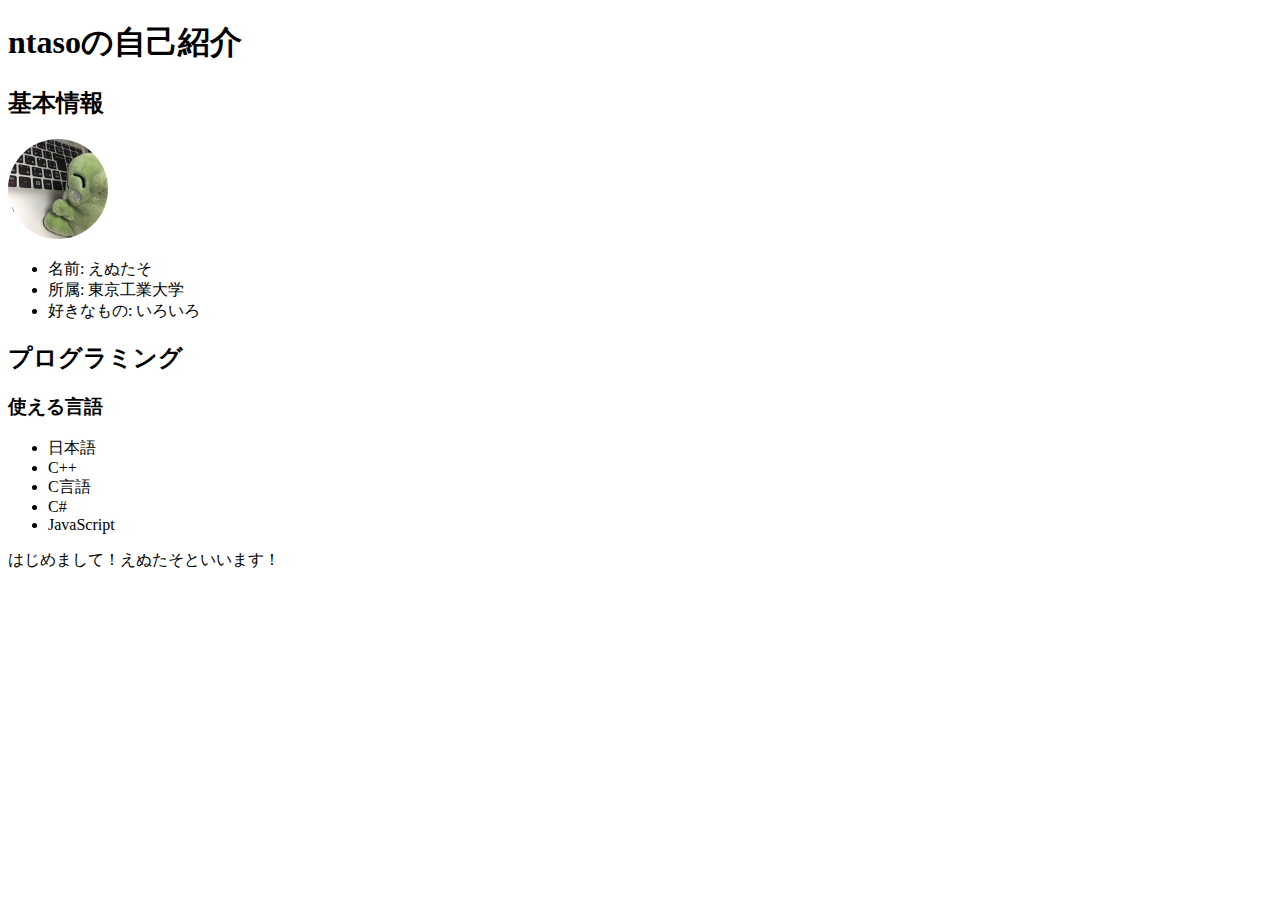
==== index.html @ e3545b9a "諸々のページを追加しました。" ====
<!DOCTYPE html>
<html lang="ja">
  <head>
    <meta charset="UTF-8" />
    <meta name="viewport" content="width=device-width, initial-scale=1.0" />
    <title>ntasoの自己紹介ページ</title>
    <link rel="stylesheet" href="./style.css" />
  </head>
  <h1>ntasoの自己紹介</h1>
  <h2>基本情報</h2>
  <img src="./icon.jpg" alt="" id="icon" />
  <div>
    <ul>
      <li>名前: えぬたそ</li>
      <li>所属: 東京工業大学</li>
      <li>好きなもの: いろいろ</li>
    </ul>
  </div>
  <div>
    <h2>プログラミング</h2>
    <h3>使える言語</h3>
    <ul>
      <li>日本語</li>
      <li>C++</li>
      <li>C言語</li>
      <li>C#</li>
      <li>JavaScript</li>
    </ul>
  </div>
  <p>
    はじめまして！えぬたそといいます！
  </p>
  <body></body>
</html>
---- style.css ----
#icon {
  width: 100px;
}
img {
  border-radius: 50%;
  background-position: center;
  background-size: cover;
}
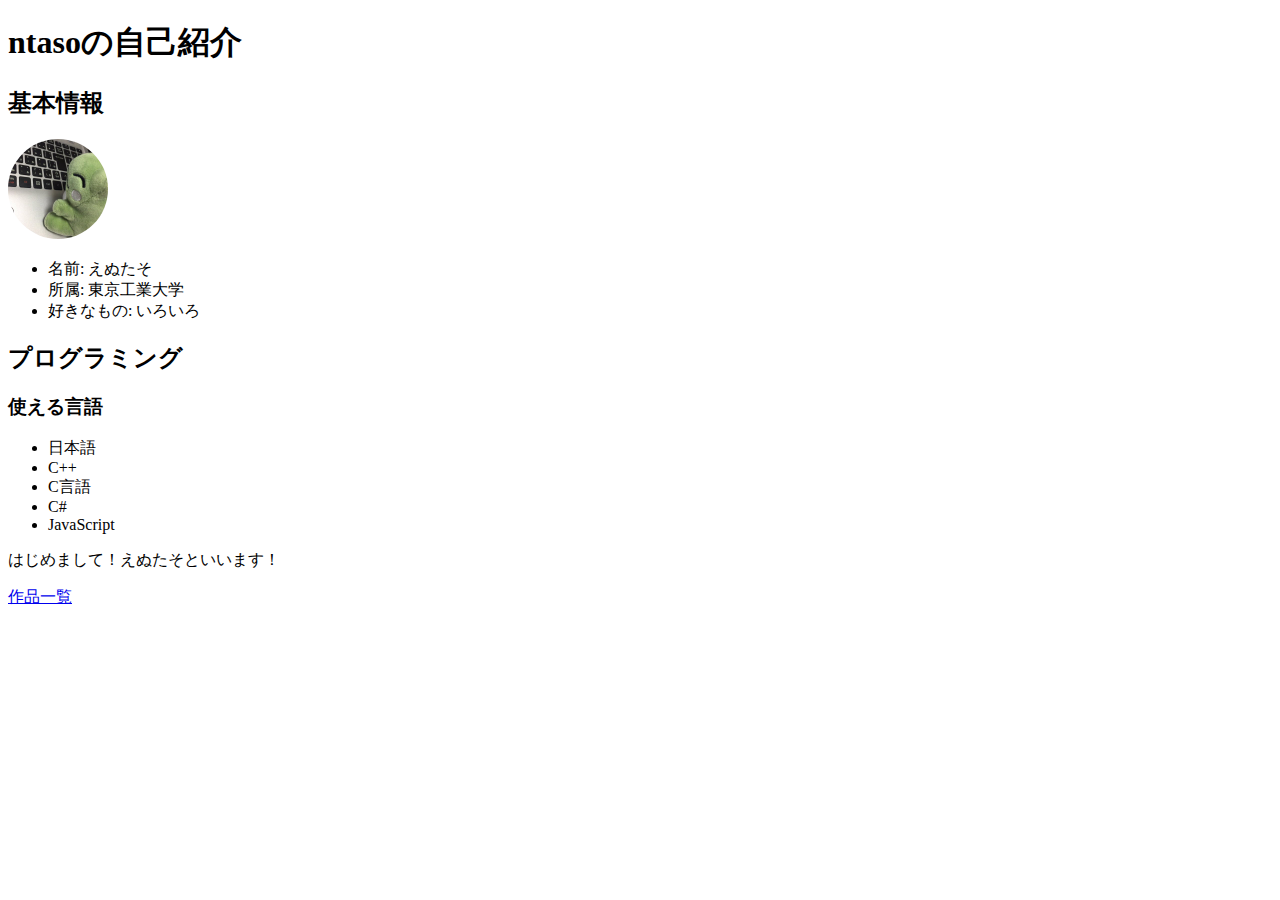
==== commit a3fb353a: "カウンター機能を追加しました。" ====
--- a/index.html
+++ b/index.html
@@ -30,5 +30,8 @@
   <p>
     はじめまして！えぬたそといいます！
   </p>
+  <p>
+    <a href="./works/index.html">作品一覧</a>
+  </p>
   <body></body>
 </html>
